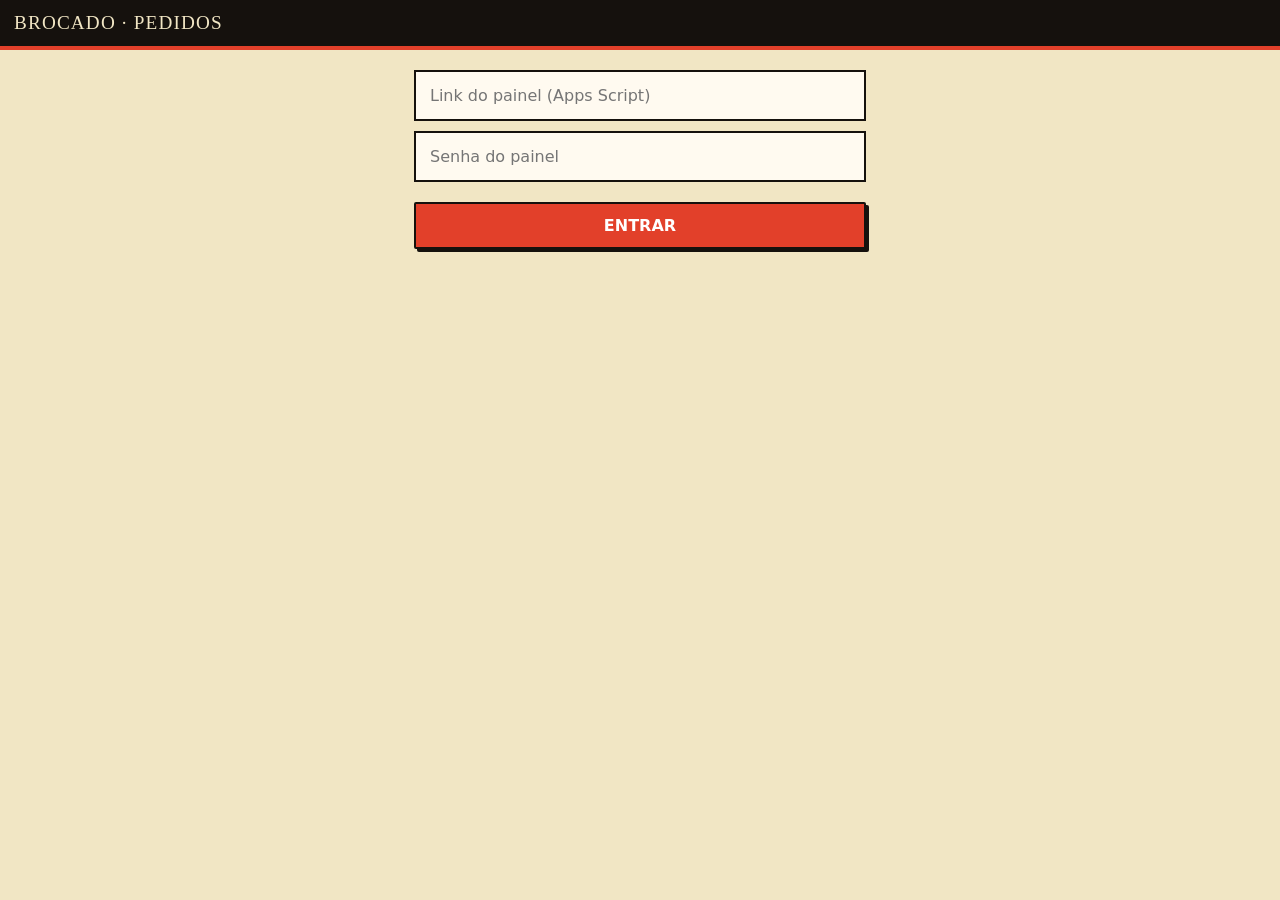
==== admin.html @ 5708ff46 "images/banner.jpg" ====
<!DOCTYPE html>
<html lang="pt-BR"><head><meta charset="UTF-8"><meta name="viewport" content="width=device-width,initial-scale=1"><meta name="robots" content="noindex">
<title>BROCADO — Painel</title>
<style>
*{box-sizing:border-box;margin:0}body{font-family:system-ui,sans-serif;background:#f1e6c4;color:#15110d;padding-bottom:40px}
header{position:sticky;top:0;background:#15110d;color:#f1e6c4;padding:12px 14px;display:flex;gap:10px;align-items:center;border-bottom:4px solid #e2402a;z-index:5}
header b{font:1.2rem Georgia,serif;letter-spacing:.06em;margin-right:auto}
button,input{font:inherit}
.b{border:2.5px solid #15110d;background:#fffaf0;border-radius:2px;padding:12px 14px;font-weight:700;cursor:pointer}
.b.p{background:#e2402a;color:#fff;box-shadow:3px 3px 0 #15110d}.b.k{background:#15110d;color:#f1e6c4}
.tabs{display:flex;gap:8px;padding:12px 14px}.tabs .on{background:#e2402a;color:#fff}
.tot{padding:0 14px 8px;font-weight:700}
.login{padding:20px 14px;display:grid;gap:10px;max-width:480px;margin:auto}
.login input{padding:14px;border:2.5px solid #15110d;background:#fffaf0}
.card{margin:12px 14px;background:#fffaf0;border:3px solid #15110d;box-shadow:5px 5px 0 #15110d;padding:14px;max-width:640px}
@media(min-width:700px){.card{margin-left:auto;margin-right:auto}}
.card h3{display:flex;justify-content:space-between;font-family:Georgia,serif}
.st{display:inline-block;padding:3px 9px;background:#15110d;color:#f1e6c4;font-size:.8rem;margin:6px 0}
.st.Novo{background:#e2402a}.st.Entregue{background:#1f7a45}.st.Cancelado{background:#777}
pre{white-space:pre-wrap;font:inherit;margin:8px 0;padding:8px;border:2px dashed #15110d}
.acts{display:flex;flex-wrap:wrap;gap:8px;margin-top:10px}.acts .b{flex:1;min-width:120px}
.erro{color:#c62828;font-weight:700}
</style></head><body>
<header><b>BROCADO · PEDIDOS</b><button class="b" id="sair" hidden>Sair</button></header>
<div class="login" id="login">
  <input id="url" placeholder="Link do painel (Apps Script)" autocapitalize="off">
  <input id="key" type="password" placeholder="Senha do painel">
  <p class="erro" id="err"></p>
  <button class="b p" id="entrar">ENTRAR</button>
</div>
<div id="app" hidden>
  <div class="tabs"><button class="b on" data-t="a">Ativos</button><button class="b" data-t="t">Todos</button><button class="b k" id="ref">↻</button></div>
  <div class="tot" id="tot"></div><div id="lista"></div>
</div>
<script>
const $=s=>document.querySelector(s),brl=v=>"R$ "+Number(v||0).toFixed(2).replace(".",",");
let cfg=JSON.parse(localStorage.getItem("bro_admin")||"null"),tab="a",dados=[],ult=null,ctx;
const PROX={Novo:"Em preparo","Em preparo":"Saiu para entrega","Saiu para entrega":"Entregue"};
const MSG={"Em preparo":"já estamos preparando seu pedido 🍔","Saiu para entrega":"seu pedido saiu para entrega 🛵","Entregue":"pedido entregue. Obrigado e bom apetite! 🙌","Cancelado":"infelizmente precisamos cancelar seu pedido. Vamos conversar por aqui.","Novo":"recebemos seu pedido ✅"};
function beep(){try{ctx=ctx||new AudioContext();[0,.25,.5].forEach(t=>{const o=ctx.createOscillator();o.connect(ctx.destination);o.frequency.value=880;o.start(ctx.currentTime+t);o.stop(ctx.currentTime+t+.15)})}catch(e){}}
async function api(q){const r=await fetch(cfg.url+"?key="+encodeURIComponent(cfg.key)+q);return r.json()}
async function carregar(){
  try{const j=await api("");
    if(!j.ok){$("#err").textContent="Senha incorreta ou link inválido.";return sair()}
    dados=j.pedidos;const m=Math.max(0,...dados.map(p=>p.n));
    if(ult!==null&&m>ult)beep();ult=m;render();
  }catch(e){$("#err").textContent="Não consegui conectar. Confira o link.";}
}
function render(){
  const hoje=new Date().toDateString(),dia=dados.filter(p=>new Date(p.data).toDateString()===hoje&&p.status!=="Cancelado");
  $("#tot").textContent=`Hoje: ${dia.length} pedidos · ${brl(dia.reduce((s,p)=>s+Number(p.total),0))}`;
  const l=dados.filter(p=>tab==="t"||!["Entregue","Cancelado"].includes(p.status));
  $("#lista").innerHTML=l.map(p=>`<div class="card"><h3><span>#${p.n} ${p.nome}</span><span>${brl(p.total)}</span></h3>
    <span class="st ${p.status}">${p.status}</span> <small>${new Date(p.data).toLocaleTimeString("pt-BR",{hour:"2-digit",minute:"2-digit"})} · ${p.tipo}</small>
    <pre>${p.itens}</pre><div>💳 ${p.pag}${p.end?`<br>📍 ${p.end}`:""}${p.obs?`<br>📝 ${p.obs}`:""}</div>
    <div class="acts">${PROX[p.status]?`<button class="b p" data-id="${p.n}" data-s="${PROX[p.status]}">→ ${PROX[p.status]}</button>`:""}
    <button class="b" data-wa="${p.n}">💬 Avisar cliente</button>
    ${["Entregue","Cancelado"].includes(p.status)?"":`<button class="b" data-id="${p.n}" data-s="Cancelado">Cancelar</button>`}</div></div>`).join("")||'<p style="padding:20px">Nenhum pedido por aqui.</p>';
}
$("#lista").addEventListener("click",async e=>{
  const b=e.target.closest("button");if(!b)return;
  if(b.dataset.wa){const p=dados.find(x=>x.n==b.dataset.wa);let t=p.tel.replace(/\D/g,"");if(t.length<=11)t="55"+t;
    open(`https://wa.me/${t}?text=`+encodeURIComponent(`Olá, ${p.nome}! Pedido #${p.n} BROCADO: ${MSG[p.status]}`),"_blank");return}
  b.disabled=true;await api(`&acao=status&id=${b.dataset.id}&status=${encodeURIComponent(b.dataset.s)}`);carregar();
});
document.querySelectorAll("[data-t]").forEach(b=>b.onclick=()=>{tab=b.dataset.t;document.querySelectorAll("[data-t]").forEach(x=>x.classList.toggle("on",x===b));render()});
$("#ref").onclick=carregar;
function entrar(){$("#login").hidden=true;$("#app").hidden=false;$("#sair").hidden=false;carregar();setInterval(carregar,15000)}
function sair(){localStorage.removeItem("bro_admin");location.reload()}
$("#sair").onclick=sair;
$("#entrar").onclick=()=>{cfg={url:$("#url").value.trim(),key:$("#key").value};localStorage.setItem("bro_admin",JSON.stringify(cfg));ctx=new AudioContext();entrar()};
if(cfg)entrar();
</script></body></html>
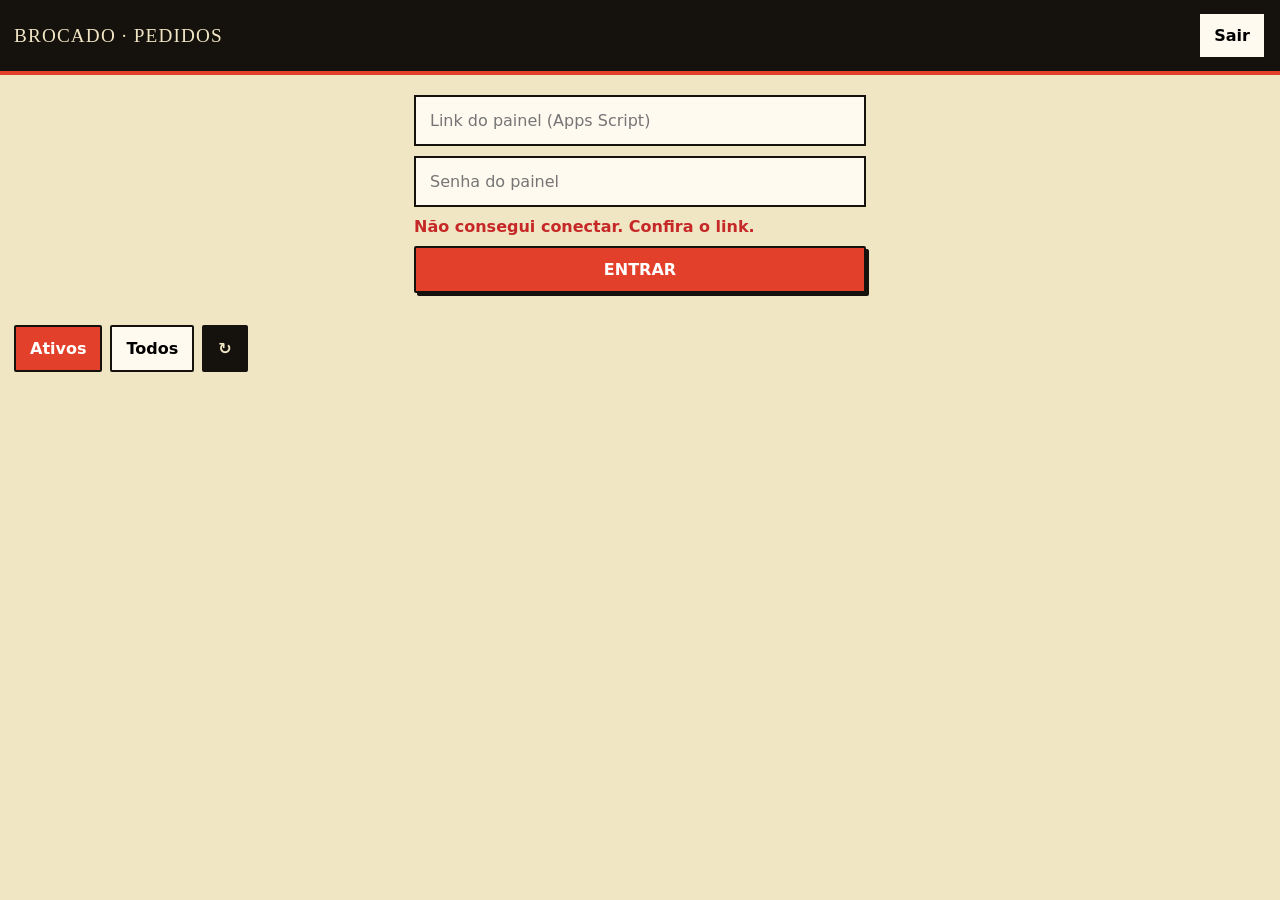
==== commit d0958706: "all update" ====
--- a/admin.html
+++ b/admin.html
@@ -33,11 +33,16 @@
   <div class="tot" id="tot"></div><div id="lista"></div>
 </div>
 <script>
+/* Preencha aqui para o painel abrir direto, sem tela de login.
+   Deixe "" nos dois para voltar a pedir link e senha toda vez. */
+const PAINEL_URL = "https://script.google.com/macros/s/AKfycbyQbfDo8D5U0Spcf4xH9Fbf4jJIR-ZqNDQrTTbWHDJucp5xLiycK4UQcntcOOH0WuJZQA/exec";
+const PAINEL_SENHA = "cayan244.";
+
 const $=s=>document.querySelector(s),brl=v=>"R$ "+Number(v||0).toFixed(2).replace(".",",");
-let cfg=JSON.parse(localStorage.getItem("bro_admin")||"null"),tab="a",dados=[],ult=null,ctx;
+let cfg=(PAINEL_URL&&PAINEL_SENHA)?{url:PAINEL_URL,key:PAINEL_SENHA}:JSON.parse(localStorage.getItem("bro_admin")||"null"),tab="a",dados=[],ult=null,ctx;
 const PROX={Novo:"Em preparo","Em preparo":"Saiu para entrega","Saiu para entrega":"Entregue"};
 const MSG={"Em preparo":"já estamos preparando seu pedido 🍔","Saiu para entrega":"seu pedido saiu para entrega 🛵","Entregue":"pedido entregue. Obrigado e bom apetite! 🙌","Cancelado":"infelizmente precisamos cancelar seu pedido. Vamos conversar por aqui.","Novo":"recebemos seu pedido ✅"};
-function beep(){try{ctx=ctx||new AudioContext();[0,.25,.5].forEach(t=>{const o=ctx.createOscillator();o.connect(ctx.destination);o.frequency.value=880;o.start(ctx.currentTime+t);o.stop(ctx.currentTime+t+.15)})}catch(e){}}
+function beep(){try{ctx=ctx||new AudioContext();const o=ctx.createOscillator(),g=ctx.createGain();o.connect(g);g.connect(ctx.destination);o.frequency.value=600;g.gain.setValueAtTime(0.15,ctx.currentTime);g.gain.exponentialRampToValueAtTime(0.001,ctx.currentTime+.4);o.start();o.stop(ctx.currentTime+.4)}catch(e){}}
 async function api(q){const r=await fetch(cfg.url+"?key="+encodeURIComponent(cfg.key)+q);return r.json()}
 async function carregar(){
   try{const j=await api("");
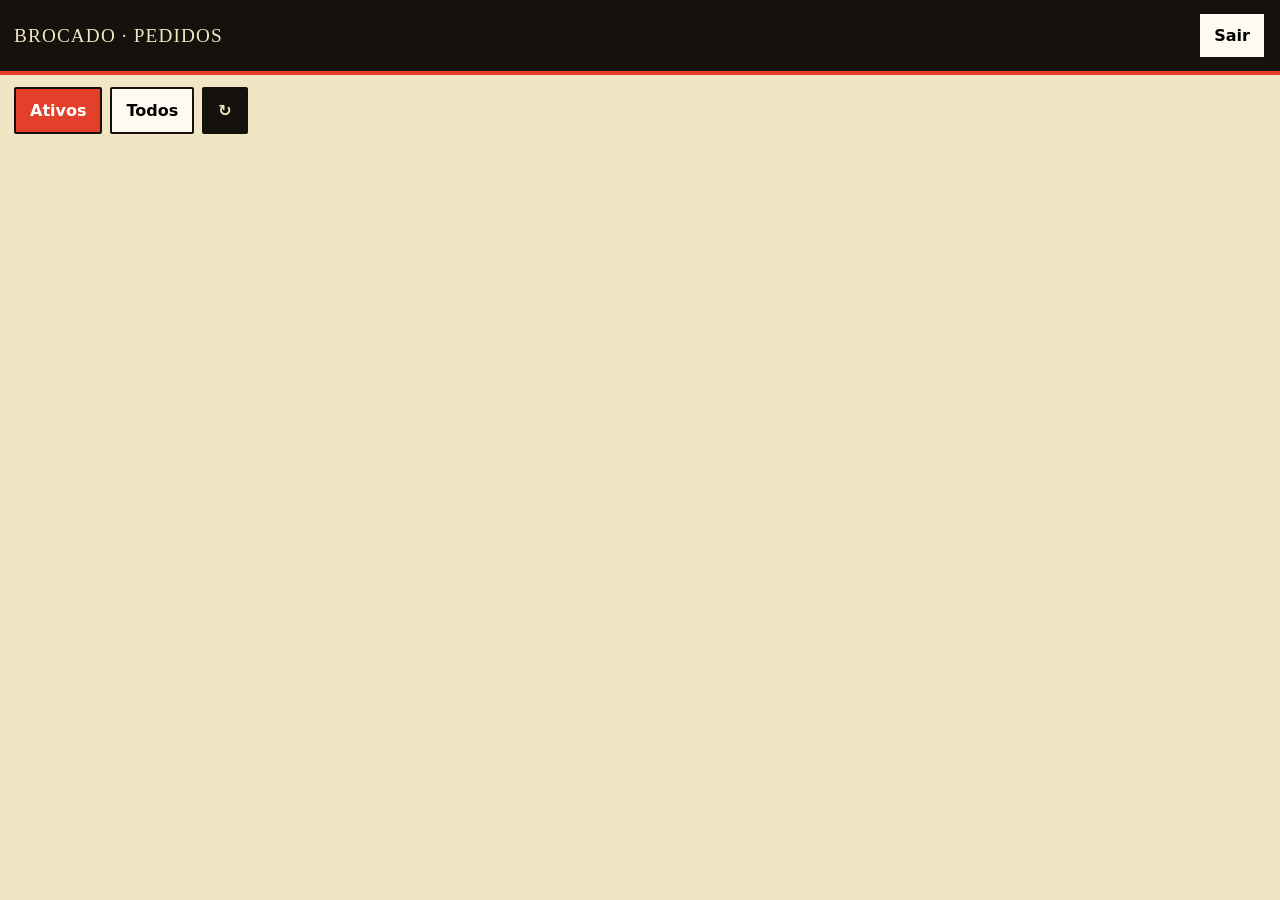
==== commit 624ce21f: "caixa de login" ====
--- a/admin.html
+++ b/admin.html
@@ -3,6 +3,7 @@
 <title>BROCADO — Painel</title>
 <style>
 *{box-sizing:border-box;margin:0}body{font-family:system-ui,sans-serif;background:#f1e6c4;color:#15110d;padding-bottom:40px}
+     [hidden]{display:none!important}
 header{position:sticky;top:0;background:#15110d;color:#f1e6c4;padding:12px 14px;display:flex;gap:10px;align-items:center;border-bottom:4px solid #e2402a;z-index:5}
 header b{font:1.2rem Georgia,serif;letter-spacing:.06em;margin-right:auto}
 button,input{font:inherit}
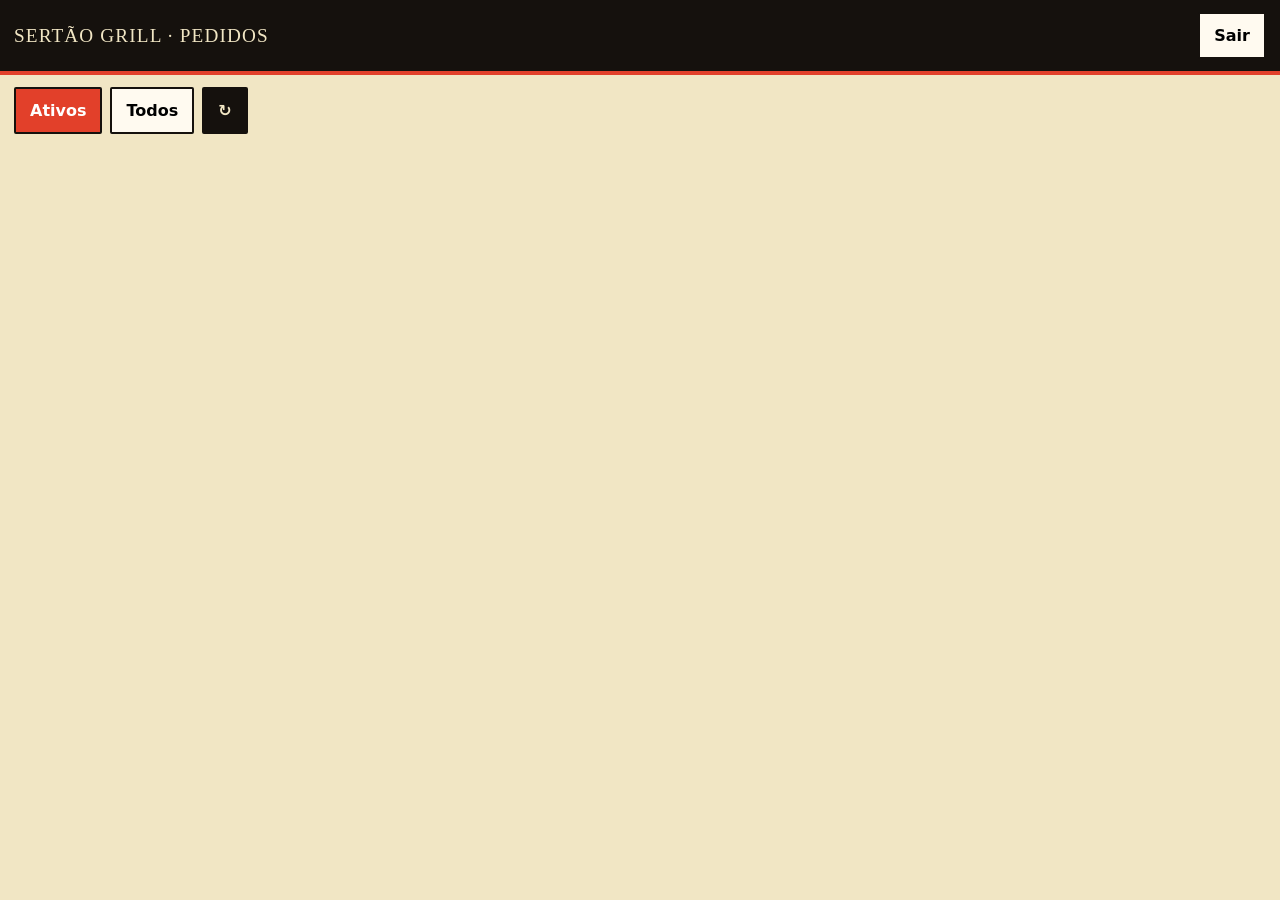
==== commit 4deb63a3: "Add files via upload" ====
--- a/admin.html
+++ b/admin.html
@@ -1,9 +1,9 @@
 <!DOCTYPE html>
 <html lang="pt-BR"><head><meta charset="UTF-8"><meta name="viewport" content="width=device-width,initial-scale=1"><meta name="robots" content="noindex">
-<title>BROCADO — Painel</title>
+<title>SERTÃO GRILL — Painel</title>
 <style>
 *{box-sizing:border-box;margin:0}body{font-family:system-ui,sans-serif;background:#f1e6c4;color:#15110d;padding-bottom:40px}
-     [hidden]{display:none!important}
+[hidden]{display:none!important}
 header{position:sticky;top:0;background:#15110d;color:#f1e6c4;padding:12px 14px;display:flex;gap:10px;align-items:center;border-bottom:4px solid #e2402a;z-index:5}
 header b{font:1.2rem Georgia,serif;letter-spacing:.06em;margin-right:auto}
 button,input{font:inherit}
@@ -20,9 +20,13 @@
 .st.Novo{background:#e2402a}.st.Entregue{background:#1f7a45}.st.Cancelado{background:#777}
 pre{white-space:pre-wrap;font:inherit;margin:8px 0;padding:8px;border:2px dashed #15110d}
 .acts{display:flex;flex-wrap:wrap;gap:8px;margin-top:10px}.acts .b{flex:1;min-width:120px}
+.etapas{display:flex;flex-wrap:wrap;gap:6px;margin-top:10px}
+.etapas .e{flex:1;min-width:72px;border:2px solid #15110d;background:#fffaf0;border-radius:2px;padding:8px 4px;font-size:.72rem;font-weight:700;cursor:pointer}
+.etapas .e.on{background:#15110d;color:#f1e6c4;cursor:default}
+.etapas .e:disabled{opacity:1}
 .erro{color:#c62828;font-weight:700}
 </style></head><body>
-<header><b>BROCADO · PEDIDOS</b><button class="b" id="sair" hidden>Sair</button></header>
+<header><b>SERTÃO GRILL · PEDIDOS</b><button class="b" id="sair" hidden>Sair</button></header>
 <div class="login" id="login">
   <input id="url" placeholder="Link do painel (Apps Script)" autocapitalize="off">
   <input id="key" type="password" placeholder="Senha do painel">
@@ -34,16 +38,16 @@
   <div class="tot" id="tot"></div><div id="lista"></div>
 </div>
 <script>
-/* Preencha aqui para o painel abrir direto, sem tela de login.
-   Deixe "" nos dois para voltar a pedir link e senha toda vez. */
-const PAINEL_URL = "https://script.google.com/macros/s/AKfycbyQbfDo8D5U0Spcf4xH9Fbf4jJIR-ZqNDQrTTbWHDJucp5xLiycK4UQcntcOOH0WuJZQA/exec";
-const PAINEL_SENHA = "cayan244.";
+/* Preencha aqui para o painel abrir direto, sem tela de login (recomendado).
+   Deixe "" nos dois para continuar pedindo link e senha toda vez. */
+const PAINEL_URL = "https://script.google.com/macros/s/AKfycbyQbfDo8D5U0Spcf4xH9Fbf4jJIR-ZqNDQrTTbWHDJucp5xLiycK4UQcntcOOH0WuJZQA/exec";   // ← cole aqui o link do Apps Script, entre as aspas
+const PAINEL_SENHA = "cayan244."; // ← cole aqui a senha do painel, entre as aspas
 
 const $=s=>document.querySelector(s),brl=v=>"R$ "+Number(v||0).toFixed(2).replace(".",",");
 let cfg=(PAINEL_URL&&PAINEL_SENHA)?{url:PAINEL_URL,key:PAINEL_SENHA}:JSON.parse(localStorage.getItem("bro_admin")||"null"),tab="a",dados=[],ult=null,ctx;
-const PROX={Novo:"Em preparo","Em preparo":"Saiu para entrega","Saiu para entrega":"Entregue"};
+const ETAPAS=["Novo","Em preparo","Saiu para entrega","Entregue"];
 const MSG={"Em preparo":"já estamos preparando seu pedido 🍔","Saiu para entrega":"seu pedido saiu para entrega 🛵","Entregue":"pedido entregue. Obrigado e bom apetite! 🙌","Cancelado":"infelizmente precisamos cancelar seu pedido. Vamos conversar por aqui.","Novo":"recebemos seu pedido ✅"};
-function beep(){try{ctx=ctx||new AudioContext();const o=ctx.createOscillator(),g=ctx.createGain();o.connect(g);g.connect(ctx.destination);o.frequency.value=600;g.gain.setValueAtTime(0.15,ctx.currentTime);g.gain.exponentialRampToValueAtTime(0.001,ctx.currentTime+.4);o.start();o.stop(ctx.currentTime+.4)}catch(e){}}
+function beep(){try{ctx=ctx||new AudioContext();[0,.25,.5].forEach(t=>{const o=ctx.createOscillator();o.connect(ctx.destination);o.frequency.value=880;o.start(ctx.currentTime+t);o.stop(ctx.currentTime+t+.15)})}catch(e){}}
 async function api(q){const r=await fetch(cfg.url+"?key="+encodeURIComponent(cfg.key)+q);return r.json()}
 async function carregar(){
   try{const j=await api("");
@@ -59,15 +63,16 @@
   $("#lista").innerHTML=l.map(p=>`<div class="card"><h3><span>#${p.n} ${p.nome}</span><span>${brl(p.total)}</span></h3>
     <span class="st ${p.status}">${p.status}</span> <small>${new Date(p.data).toLocaleTimeString("pt-BR",{hour:"2-digit",minute:"2-digit"})} · ${p.tipo}</small>
     <pre>${p.itens}</pre><div>💳 ${p.pag}${p.end?`<br>📍 ${p.end}`:""}${p.obs?`<br>📝 ${p.obs}`:""}</div>
-    <div class="acts">${PROX[p.status]?`<button class="b p" data-id="${p.n}" data-s="${PROX[p.status]}">→ ${PROX[p.status]}</button>`:""}
-    <button class="b" data-wa="${p.n}">💬 Avisar cliente</button>
+    <div class="etapas">${ETAPAS.map(e=>`<button class="e ${e===p.status?"on":""}" data-id="${p.n}" data-s="${e}" ${e===p.status?"disabled":""}>${e}</button>`).join("")}</div>
+    <div class="acts"><button class="b" data-wa="${p.n}">💬 Avisar cliente</button>
     ${["Entregue","Cancelado"].includes(p.status)?"":`<button class="b" data-id="${p.n}" data-s="Cancelado">Cancelar</button>`}</div></div>`).join("")||'<p style="padding:20px">Nenhum pedido por aqui.</p>';
 }
 $("#lista").addEventListener("click",async e=>{
   const b=e.target.closest("button");if(!b)return;
   if(b.dataset.wa){const p=dados.find(x=>x.n==b.dataset.wa);let t=p.tel.replace(/\D/g,"");if(t.length<=11)t="55"+t;
-    open(`https://wa.me/${t}?text=`+encodeURIComponent(`Olá, ${p.nome}! Pedido #${p.n} BROCADO: ${MSG[p.status]}`),"_blank");return}
-  b.disabled=true;await api(`&acao=status&id=${b.dataset.id}&status=${encodeURIComponent(b.dataset.s)}`);carregar();
+    open(`https://wa.me/${t}?text=`+encodeURIComponent(`Olá, ${p.nome}! Pedido #${p.n} SERTÃO GRILL: ${MSG[p.status]}`),"_blank");return}
+  const p=dados.find(x=>x.n==b.dataset.id);if(p)p.status=b.dataset.s;render();
+  api(`&acao=status&id=${b.dataset.id}&status=${encodeURIComponent(b.dataset.s)}`);
 });
 document.querySelectorAll("[data-t]").forEach(b=>b.onclick=()=>{tab=b.dataset.t;document.querySelectorAll("[data-t]").forEach(x=>x.classList.toggle("on",x===b));render()});
 $("#ref").onclick=carregar;
